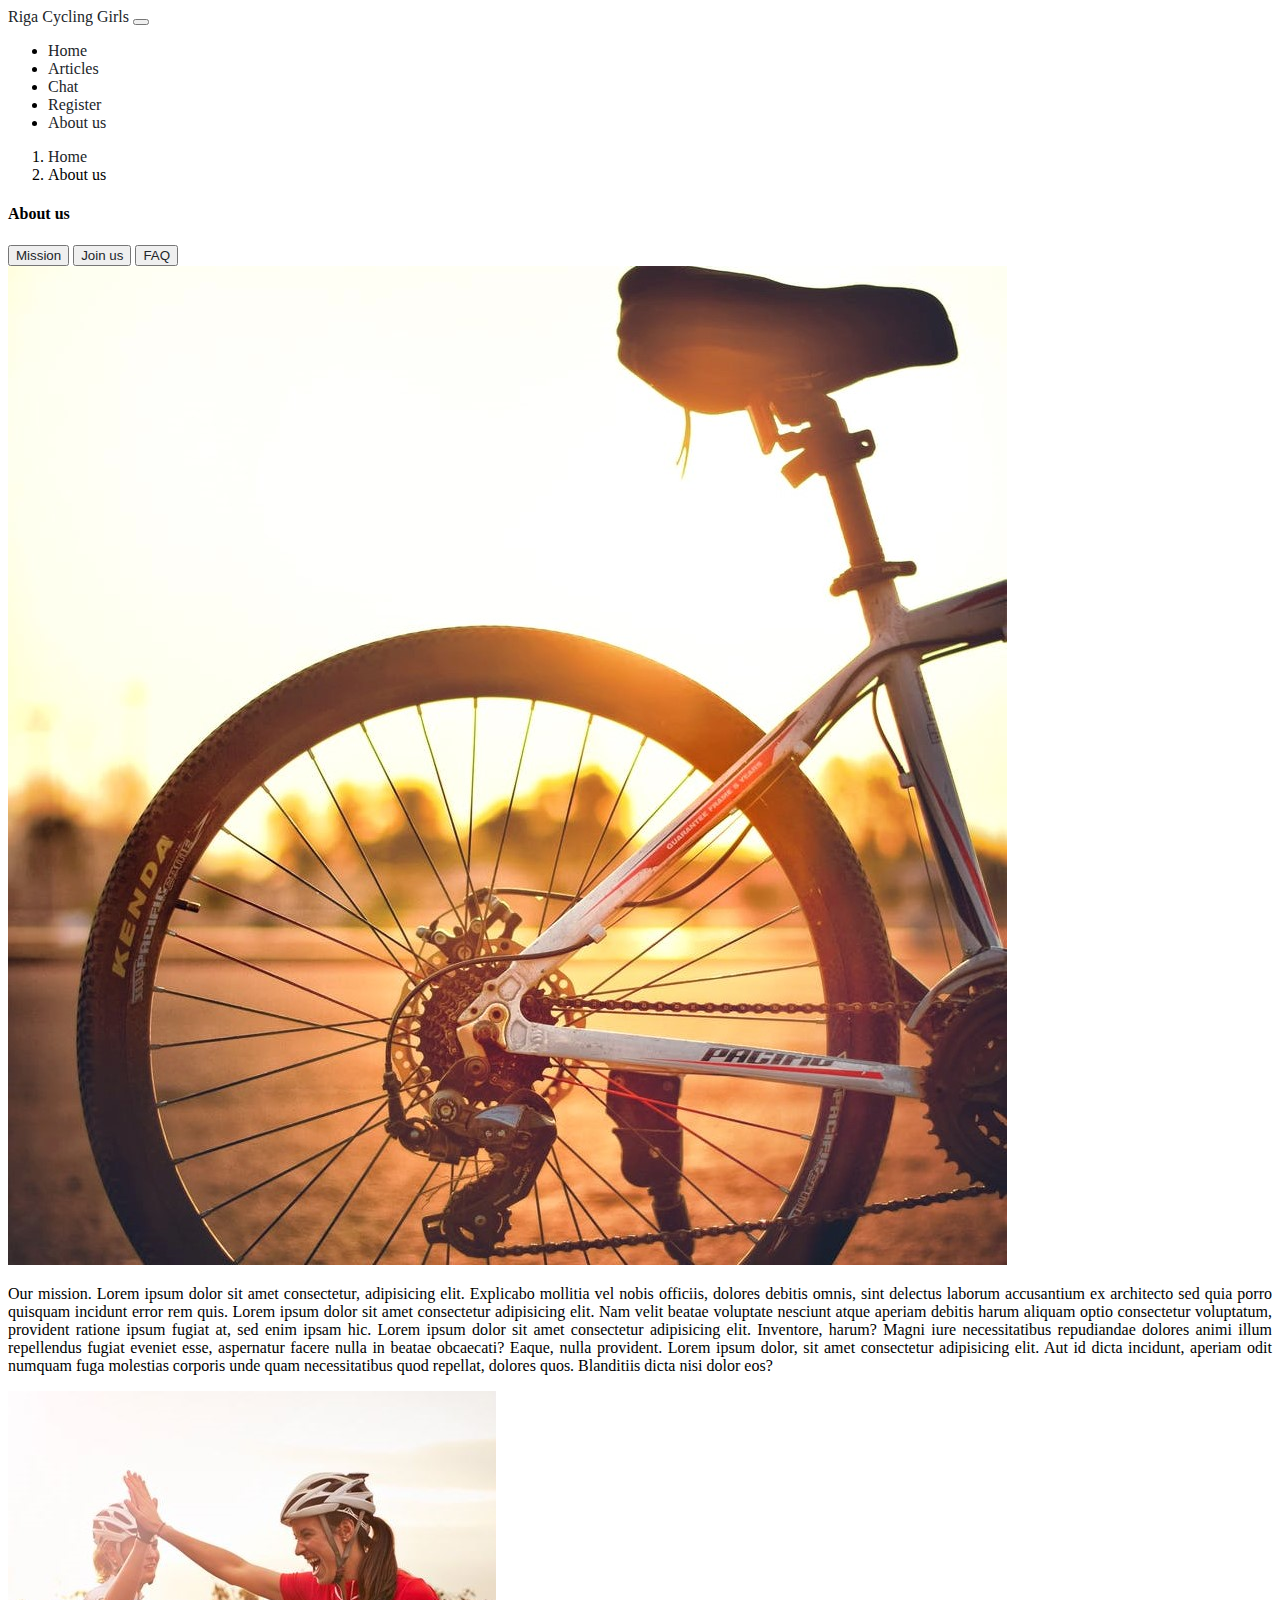
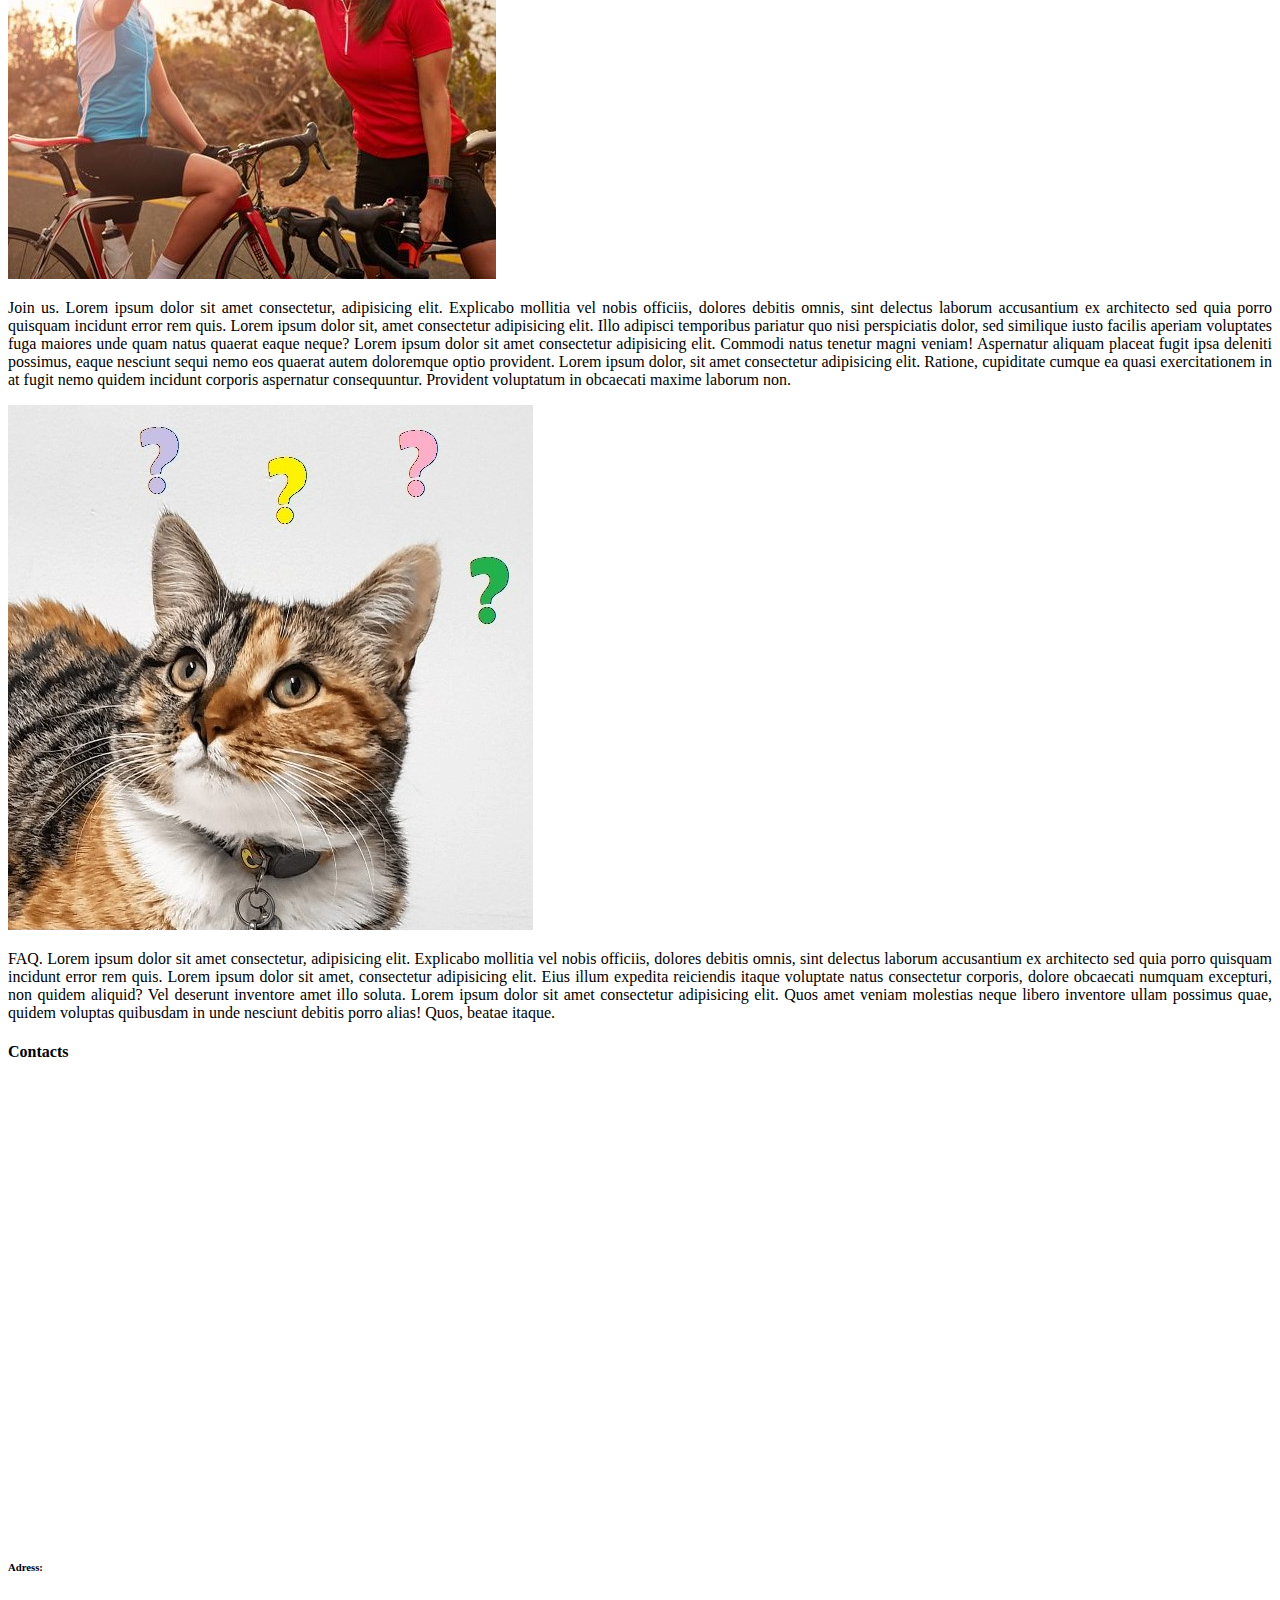
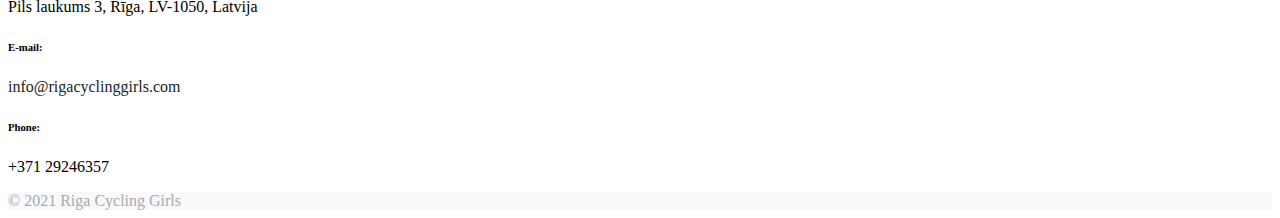
==== aboutUs.html @ d3c95450 "Version 1.0" ====
<!DOCTYPE html>
<html lang="en">

<head>
  <meta charset="UTF-8">
  <meta http-equiv="X-UA-Compatible" content="IE=edge">
  <meta name="viewport" content="width=device-width, initial-scale=1.0">
  <title>About us | Riga Cycling Girls</title>
  <link href="https://cdn.jsdelivr.net/npm/bootstrap@5.1.2/dist/css/bootstrap.min.css" rel="stylesheet"
    integrity="sha384-uWxY/CJNBR+1zjPWmfnSnVxwRheevXITnMqoEIeG1LJrdI0GlVs/9cVSyPYXdcSF" crossorigin="anonymous">
  <link rel="stylesheet" href="CSS/main.css">
</head>

<body class="d-flex flex-column min-vh-100">

  <nav class="navbar sticky-top navbar-expand-lg navbar-light bg-light">
    <div class="container">
      <a class="navbar-brand" href="index.html">Riga Cycling Girls</a>
      <button class="navbar-toggler" type="button" data-bs-toggle="collapse" data-bs-target="#navbarNav"
        aria-controls="navbarNav" aria-expanded="false" aria-label="Toggle navigation">
        <span class="navbar-toggler-icon"></span>
      </button>
      <div class="collapse navbar-collapse justify-content-end" id="navbarNav">
        <ul class="navbar-nav">
          <li class="nav-item">
            <a class="nav-link" href="index.html">Home</a>
          </li>
          <li class="nav-item">
            <a class="nav-link" href="articles.html">Articles</a>
          </li>
          <li class="nav-item">
            <a class="nav-link" href="chat.html">Chat</a>
          </li>
          <li class="nav-item">
            <a class="nav-link" href="register.html">Register</a>
          </li>
          <li class="nav-item">
            <a class="nav-link active" aria-current="page" href="aboutUs.html">About us</a>
          </li>
        </ul>
      </div>
    </div>
  </nav>

  <main>

    <div class="container mt-3">
      <nav style="--bs-breadcrumb-divider: '>';" aria-label="breadcrumb">
        <ol class="breadcrumb">
          <li class="breadcrumb-item"><a href="index.html">Home</a></li>
          <li class="breadcrumb-item active" aria-current="page">About us</li>
        </ol>
      </nav>
    </div>

    <div class="container my-4">
      <h4>About us</h4>
    </div>

    <div class="container">
      <nav>
        <div class="nav nav-tabs" id="nav-tab" role="tablist">
          <button class="nav-link active" id="nav-home-tab" data-bs-toggle="tab" data-bs-target="#nav-home"
            type="button" role="tab" aria-controls="nav-home" aria-selected="true">Mission</button>
          <button class="nav-link" id="nav-profile-tab" data-bs-toggle="tab" data-bs-target="#nav-profile" type="button"
            role="tab" aria-controls="nav-profile" aria-selected="false">Join us</button>
          <button class="nav-link" id="nav-contact-tab" data-bs-toggle="tab" data-bs-target="#nav-contact" type="button"
            role="tab" aria-controls="nav-contact" aria-selected="false">FAQ</button>
        </div>
      </nav>

      <div class="tab-content" id="nav-tabContent">
        <div class="tab-pane fade show active border border-top-0" id="nav-home" role="tabpanel"
          aria-labelledby="nav-home-tab">
          <div class="row">
            <div class="col-md-2 py-3 ps-4">
              <img src="images/image6-1.jpg" class="img-fluid rounded">
            </div>
            <div class="col-md-10 py-3 pe-4">
              <p class="justifiedP">Our mission. Lorem ipsum dolor sit amet consectetur, adipisicing elit. Explicabo
                mollitia vel nobis officiis, dolores debitis omnis, sint delectus laborum accusantium ex architecto sed
                quia porro quisquam incidunt error rem quis. Lorem ipsum dolor sit amet consectetur adipisicing elit.
                Nam velit beatae voluptate nesciunt atque aperiam debitis harum aliquam optio consectetur voluptatum,
                provident ratione ipsum fugiat at, sed enim ipsam hic. Lorem ipsum dolor sit amet consectetur
                adipisicing elit. Inventore, harum? Magni iure necessitatibus repudiandae dolores animi illum
                repellendus fugiat eveniet esse, aspernatur facere nulla in beatae obcaecati? Eaque, nulla provident.
                Lorem ipsum dolor, sit amet consectetur adipisicing elit. Aut id dicta incidunt, aperiam odit numquam
                fuga molestias corporis unde quam necessitatibus quod repellat, dolores quos. Blanditiis dicta nisi
                dolor eos?</p>
            </div>
          </div>
        </div>
        <div class="tab-pane fade border border-top-0" id="nav-profile" role="tabpanel"
          aria-labelledby="nav-profile-tab">
          <div class="row">
            <div class="col-md-2 py-3 ps-4">
              <img src="images/image6-2.jpg" class="img-fluid rounded">
            </div>
            <div class="col-md-10 py-3 pe-4">
              <p class="justifiedP">Join us. Lorem ipsum dolor sit amet consectetur, adipisicing elit. Explicabo
                mollitia vel nobis officiis, dolores debitis omnis, sint delectus laborum accusantium ex architecto sed
                quia porro quisquam incidunt error rem quis. Lorem ipsum dolor sit, amet consectetur adipisicing elit.
                Illo adipisci temporibus pariatur quo nisi perspiciatis dolor, sed similique iusto facilis aperiam
                voluptates fuga maiores unde quam natus quaerat eaque neque? Lorem ipsum dolor sit amet consectetur
                adipisicing elit. Commodi natus tenetur magni veniam! Aspernatur aliquam placeat fugit ipsa deleniti
                possimus, eaque nesciunt sequi nemo eos quaerat autem doloremque optio provident. Lorem ipsum dolor, sit
                amet consectetur adipisicing elit. Ratione, cupiditate cumque ea quasi exercitationem in at fugit nemo
                quidem incidunt corporis aspernatur consequuntur. Provident voluptatum in obcaecati maxime laborum non.
              </p>
            </div>
          </div>
        </div>
        <div class="tab-pane fade border border-top-0" id="nav-contact" role="tabpanel"
          aria-labelledby="nav-contact-tab">
          <div class="row">
            <div class="col-md-2 py-3 ps-4">
              <img src="images/image6-3.jpg" class="img-fluid rounded">
            </div>
            <div class="col-md-10 py-3 pe-4">
              <p class="justifiedP">FAQ. Lorem ipsum dolor sit amet consectetur, adipisicing elit. Explicabo mollitia
                vel nobis officiis, dolores debitis omnis, sint delectus laborum accusantium ex architecto sed quia
                porro quisquam incidunt error rem quis. Lorem ipsum dolor sit amet, consectetur adipisicing elit. Eius
                illum expedita reiciendis itaque voluptate natus consectetur corporis, dolore obcaecati numquam
                excepturi, non quidem aliquid? Vel deserunt inventore amet illo soluta. Lorem ipsum dolor sit amet
                consectetur adipisicing elit. Quos amet veniam molestias neque libero inventore ullam possimus quae,
                quidem voluptas quibusdam in unde nesciunt debitis porro alias! Quos, beatae itaque.</p>
            </div>
          </div>
        </div>
      </div>
    </div>

  </main>

  <div class="container my-4">
    <h4>Contacts</h4>
  </div>

  <div class="container">
    <div class="row mb-5">
      <div class="col-md-5">
        <iframe
          src="https://www.google.com/maps/embed?pb=!1m18!1m12!1m3!1d17407.00090940964!2d24.08341943849479!3d56.95094090641612!2m3!1f0!2f0!3f0!3m2!1i1024!2i768!4f13.1!3m3!1m2!1s0x46eecfda370231eb%3A0xff365adc6ac1f7cc!2sPils%20iela%203%2C%20Centra%20rajons%2C%20R%C4%ABga%2C%20LV-1050!5e0!3m2!1slv!2slv!4v1637697915672!5m2!1slv!2slv"
          width="450" height="450" style="border:0;" allowfullscreen="" loading="lazy"></iframe>
      </div>
      <div class="col-md-7">
        <h6>Adress:</h6>
        <p>Pils laukums 3, Rīga, LV-1050, Latvija</p>
        <h6>E-mail:</h6>
        <p><a href="mailto:info@rigacyclinggirls.com">info@rigacyclinggirls.com</a></p>
        <h6>Phone:</h6>
        <p>+371 29246357</p>
      </div>
    </div>
  </div>

  <footer class="text-center mt-auto" id="footerStyle">
    <div class="container py-3">
      <div>
        © 2021 Riga Cycling Girls
      </div>
    </div>
  </footer>

  <script src="https://cdn.jsdelivr.net/npm/bootstrap@5.0.2/dist/js/bootstrap.bundle.min.js"
    integrity="sha384-MrcW6ZMFYlzcLA8Nl+NtUVF0sA7MsXsP1UyJoMp4YLEuNSfAP+JcXn/tWtIaxVXM"
    crossorigin="anonymous"></script>
</body>
</html>
---- CSS/main.css ----
.carousel-indicators button {
    width: 10px !important;
    height: 10px !important;
    border-radius: 100%;
  }

a { text-decoration: none;
  color: rgb(33, 37, 41)
}

a:hover {
  text-decoration: underline;
  color: rgb(33, 37, 41)
}

.page-link {
  text-decoration: none;
  color: rgb(33, 37, 41)
}

.page-link:hover {
  text-decoration: underline;
  color: rgb(33, 37, 41)
}

.justifiedP {
  text-align: justify;
}

.nav-link {
  color: rgb(33, 37, 41)
}

.invalFeedback {

  color: #ff6666;
  font-size: 12px;
}

#chat-window {
  border: 1px solid darkgray;
  margin-bottom: 5rem;
}

#input-column {
  border-top: 1px solid darkgray;
  margin-left: 12px;
  margin-right: 12px;
  margin-top: -1px;
}   

.chat-username {
  padding-top: 1rem!important;
}

.chat-date {
  color: #6c757d;
  padding-top: 1rem!important;
}

.messages-group-item {
  background-color: rgb(248, 249, 250);
}

.chat-message {
  padding-top: 0.5rem!important;
  padding-bottom: 1rem!important;
  border-bottom: 1px solid lightgray;
  margin-left: 0;
  margin-right: 0;
  padding-left: 0;
  padding-right: 0;
}

.chat-message div {
  padding-left: 0;
  padding-right: 0;
}

#messages-column {
 height: 23rem;
 width: 100%;
 margin-right: 12px;
 padding-right: 0;
 overflow-y: auto;
 overflow-x: hidden;
}

#footerStyle {
background-color: rgb(248, 249, 250); 
color: darkgray;
}
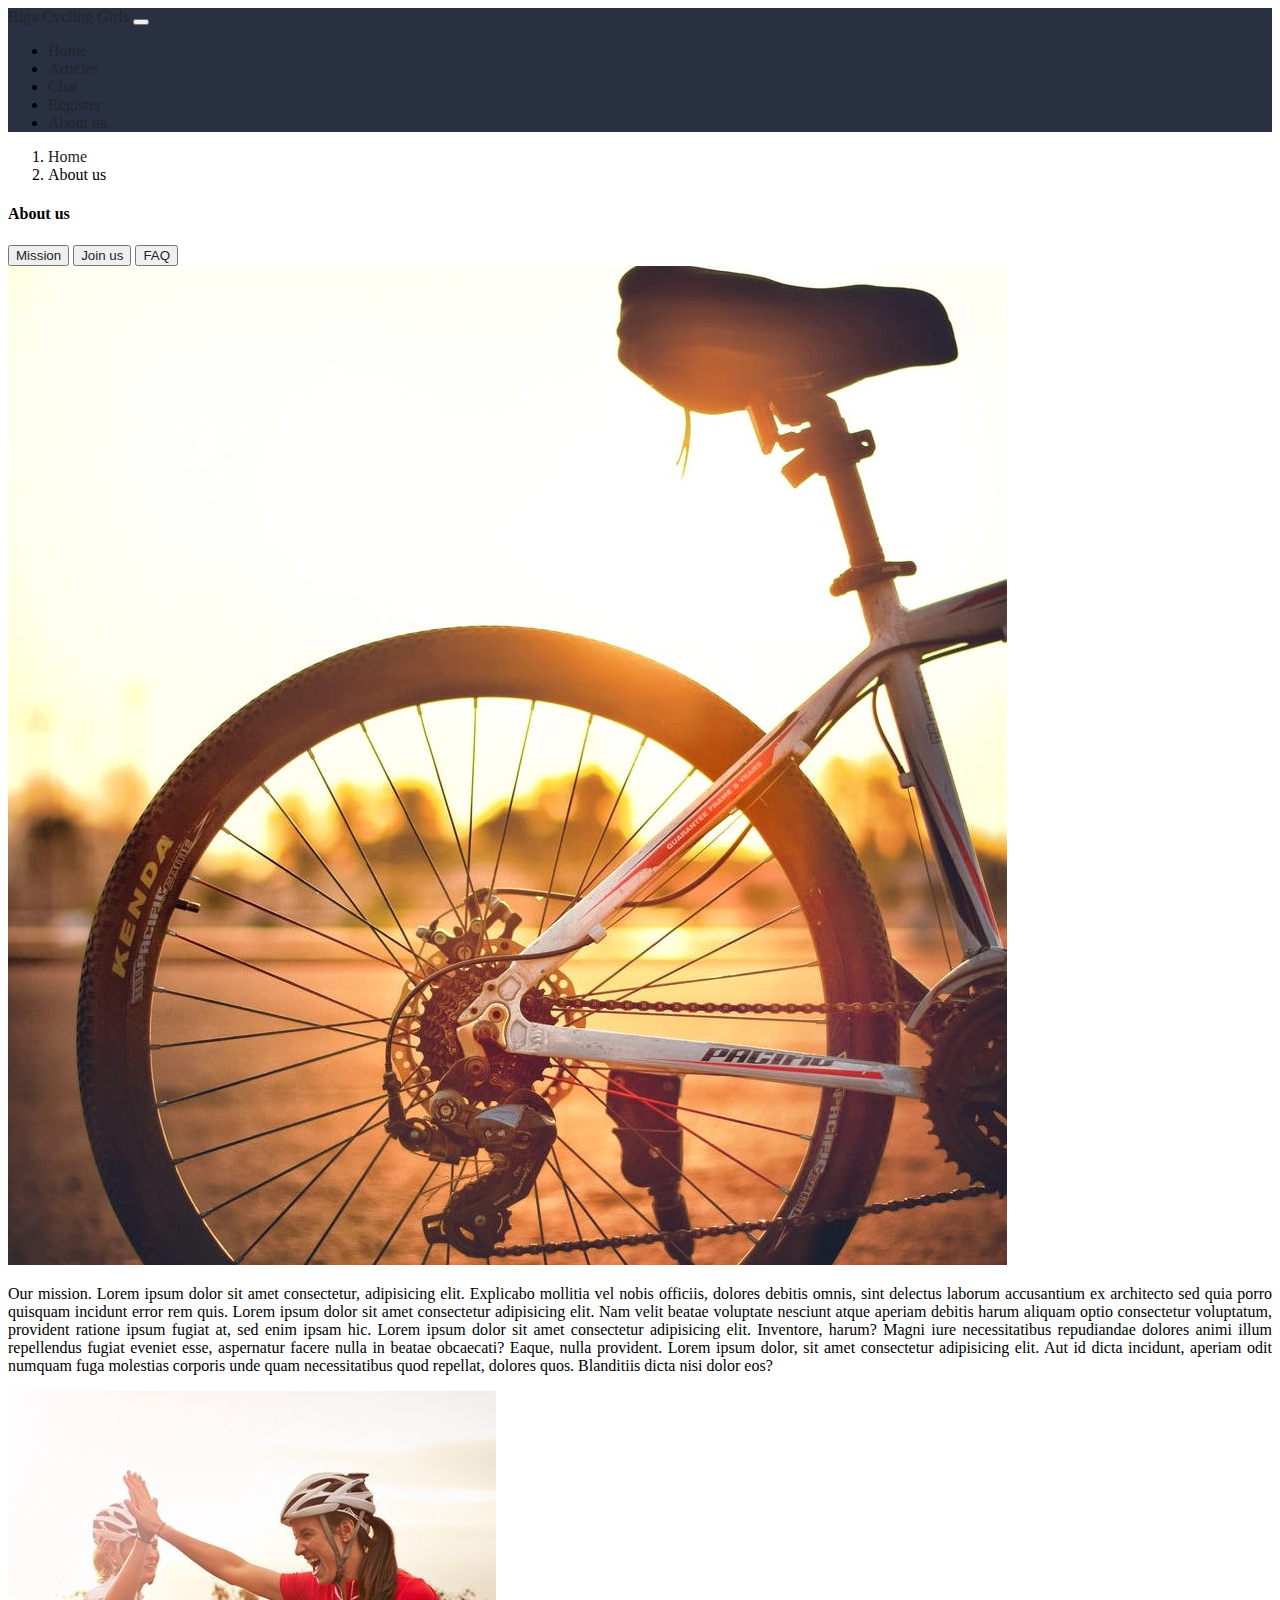
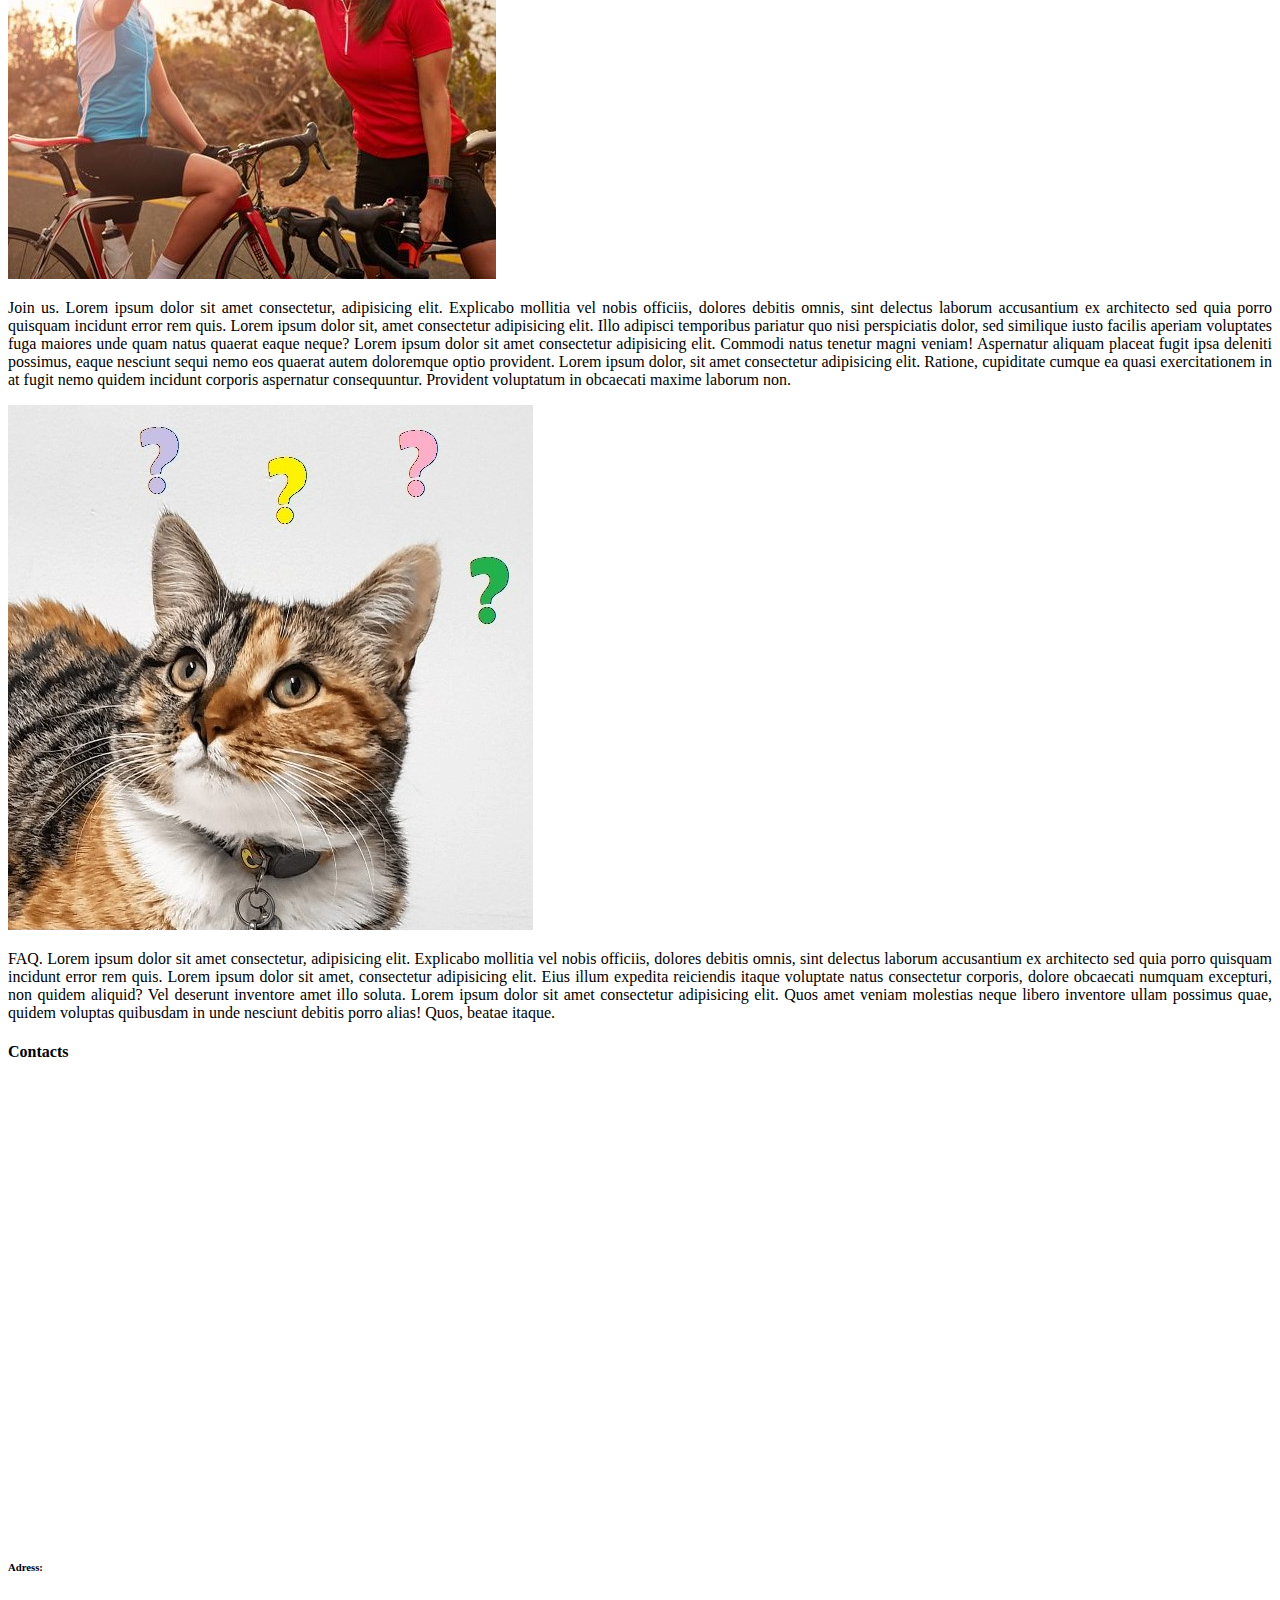
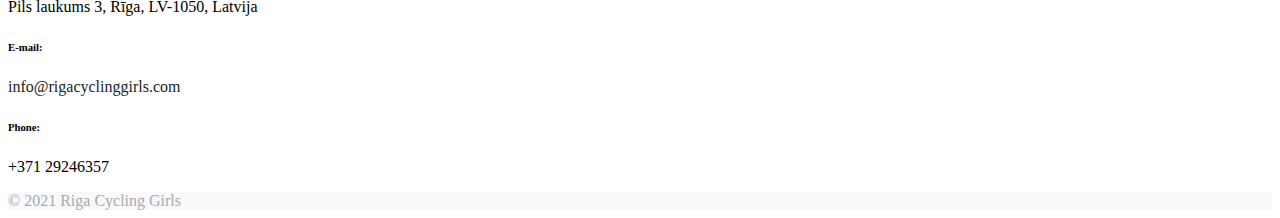
==== commit a52e230f: "Navbar color update" ====
--- a/aboutUs.html
+++ b/aboutUs.html
@@ -13,7 +13,7 @@
 
 <body class="d-flex flex-column min-vh-100">
 
-  <nav class="navbar sticky-top navbar-expand-lg navbar-light bg-light">
+  <nav class="navbar sticky-top navbar-expand-lg navbar-dark bg-dark">
     <div class="container">
       <a class="navbar-brand" href="index.html">Riga Cycling Girls</a>
       <button class="navbar-toggler" type="button" data-bs-toggle="collapse" data-bs-target="#navbarNav"
--- a/CSS/main.css
+++ b/CSS/main.css
@@ -1,3 +1,7 @@
+
+.bg-dark {
+  background-color: #283041 !important;
+}
 
 .carousel-indicators button {
     width: 10px !important;
